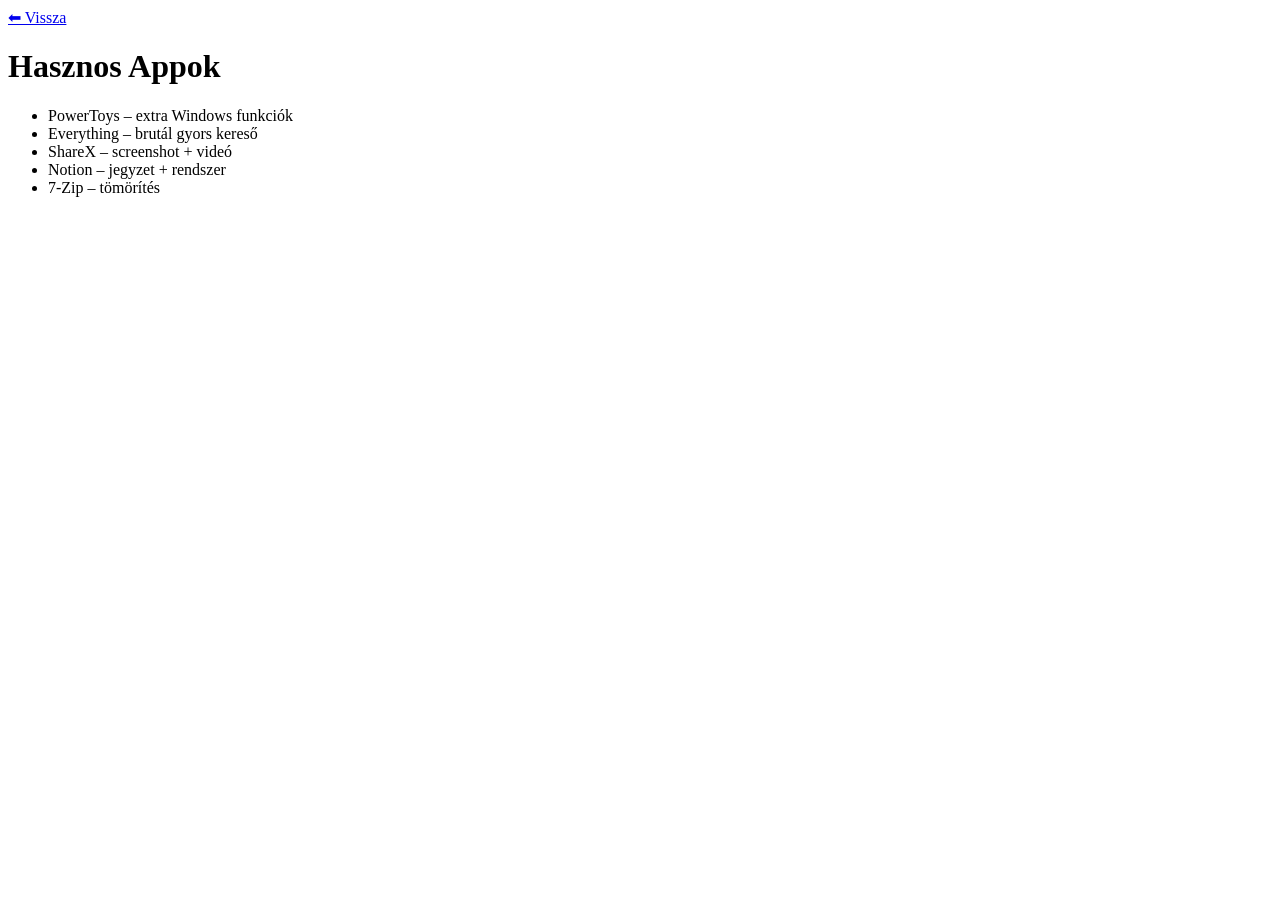
==== apps.html @ 88efd56a "Create apps.html" ====
<!DOCTYPE html>
<html lang="hu">
<head>
<meta charset="UTF-8">
<title>Appok</title>
<link rel="stylesheet" href="style.css">
</head>
<body>

<a href="index.html">⬅ Vissza</a>

<h1>Hasznos Appok</h1>

<ul>
  <li>PowerToys – extra Windows funkciók</li>
  <li>Everything – brutál gyors kereső</li>
  <li>ShareX – screenshot + videó</li>
  <li>Notion – jegyzet + rendszer</li>
  <li>7-Zip – tömörítés</li>
</ul>

</body>
</html>
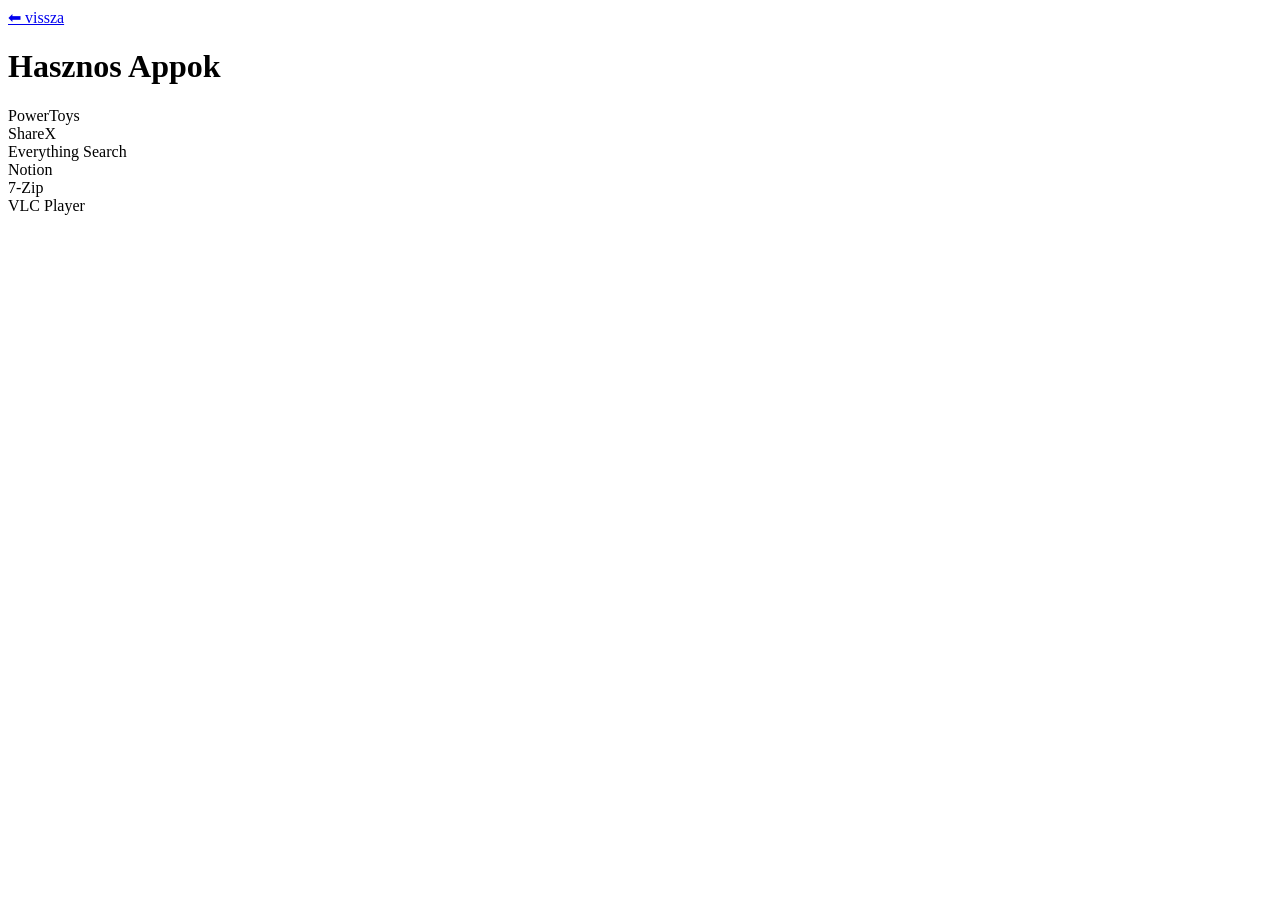
==== commit 50ee79d4: "Create apps.html" ====
--- a/apps.html
+++ b/apps.html
@@ -7,17 +7,18 @@
 </head>
 <body>
 
-<a href="index.html">⬅ Vissza</a>
+<a href="index.html">⬅ vissza</a>
 
 <h1>Hasznos Appok</h1>
 
-<ul>
-  <li>PowerToys – extra Windows funkciók</li>
-  <li>Everything – brutál gyors kereső</li>
-  <li>ShareX – screenshot + videó</li>
-  <li>Notion – jegyzet + rendszer</li>
-  <li>7-Zip – tömörítés</li>
-</ul>
+<div class="cards">
+<div class="card">PowerToys</div>
+<div class="card">ShareX</div>
+<div class="card">Everything Search</div>
+<div class="card">Notion</div>
+<div class="card">7-Zip</div>
+<div class="card">VLC Player</div>
+</div>
 
 </body>
 </html>
